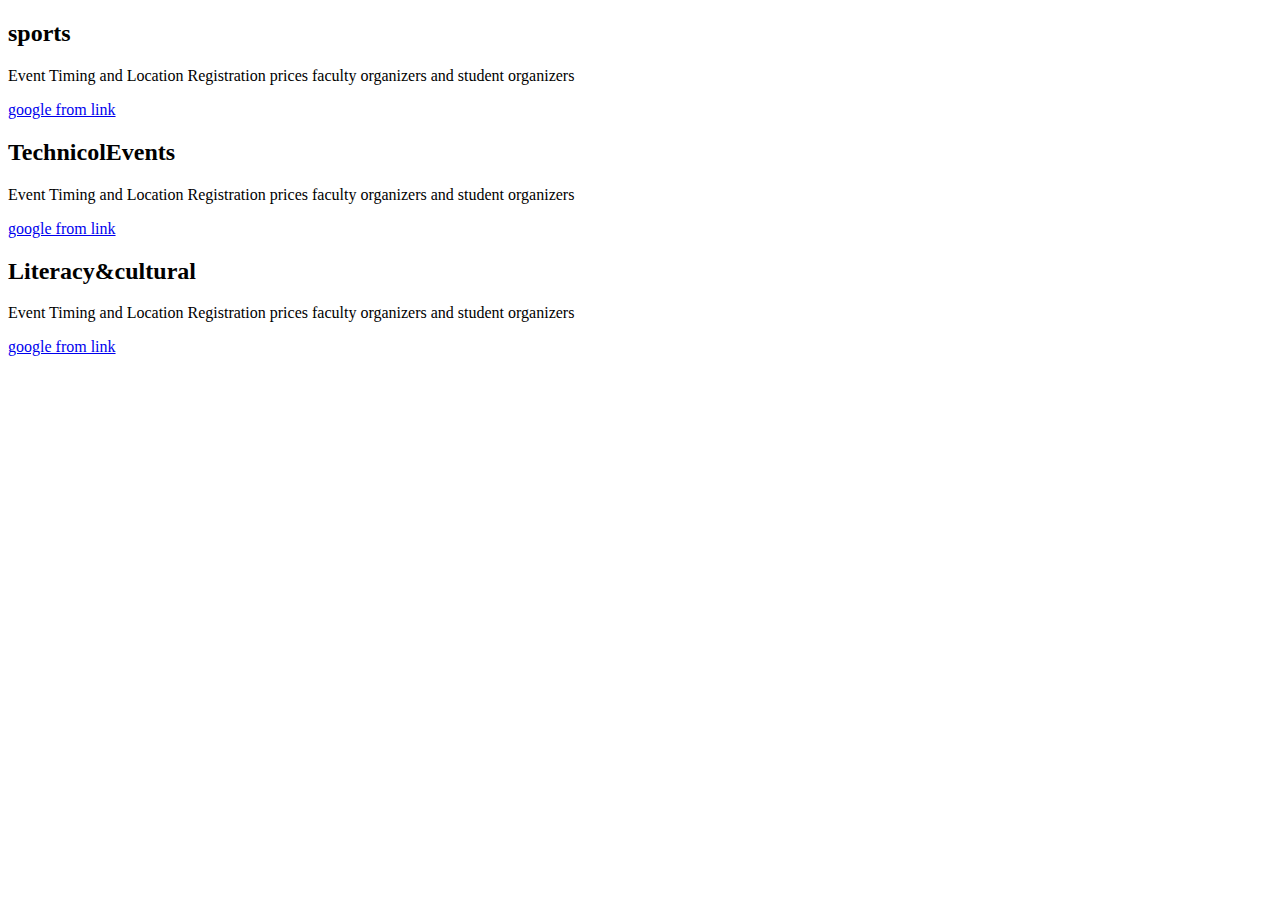
==== index.html @ 1e7adb24 "Add files via upload" ====
<!DOCTYPE html>
<html lang="en">
<head>
    <meta charset="UTF-8">
    <meta name="viewport" content="width=device-width, initial-scale=1.0">
    <title>Document</title>
</head>
<body>
    <div class="container">
        <div class="card">
            <div class="content">
                <h2>sports</h2>
                <p>Event Timing and Location Registration prices faculty organizers and student organizers</p>
                <a href="#">google from link </a>
            </div> 

        </div>
        <div class="card">
            <div class="content">
                <h2>TechnicolEvents</h2>
                <p>Event Timing and Location Registration prices faculty organizers and student organizers</p>
                <a href="#">google from link </a>
            </div> 

        </div>
        <div class="card">
            <div class="content">
                <h2>Literacy&cultural</h2>
                <p>Event Timing and Location Registration prices faculty organizers and student organizers</p>
                <a href="#">google from link </a>
            </div> 

        </div>


    </div>
    
</body>
</html>
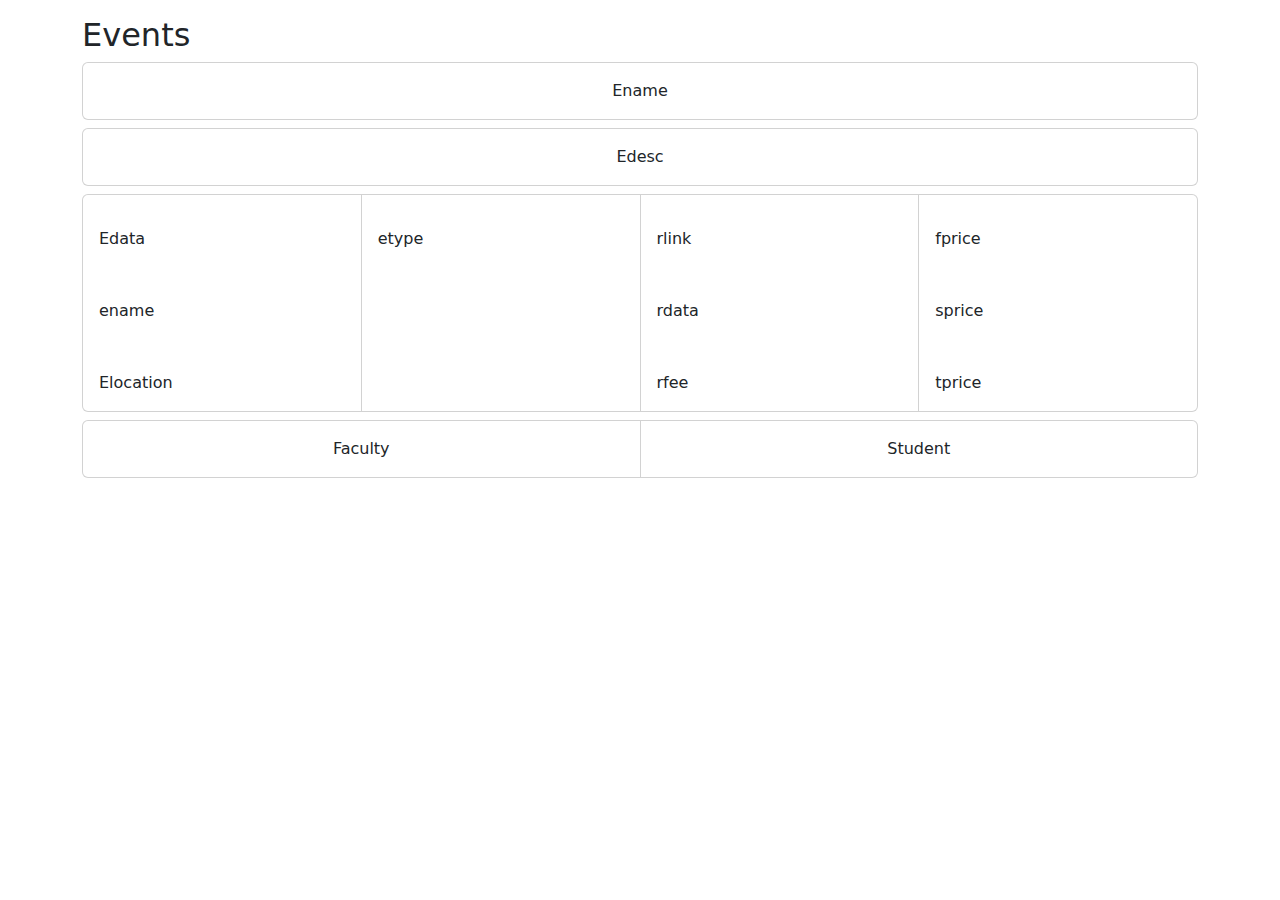
==== commit f4092a36: "Add files via upload" ====
--- a/index.html
+++ b/index.html
@@ -1,39 +1,49 @@
-<!DOCTYPE html>
 <html lang="en">
 <head>
-    <meta charset="UTF-8">
-    <meta name="viewport" content="width=device-width, initial-scale=1.0">
-    <title>Document</title>
+  <meta charset="utf-8">
+  <meta name="viewport" content="width=device-width, initial-scale=1">
+  <link href="https://cdn.jsdelivr.net/npm/bootstrap@5.3.0/dist/css/bootstrap.min.css" rel="stylesheet">
+  <script src="https://cdn.jsdelivr.net/npm/bootstrap@5.3.0/dist/js/bootstrap.bundle.min.js"></script>
 </head>
 <body>
-    <div class="container">
-        <div class="card">
-            <div class="content">
-                <h2>sports</h2>
-                <p>Event Timing and Location Registration prices faculty organizers and student organizers</p>
-                <a href="#">google from link </a>
-            </div> 
 
-        </div>
-        <div class="card">
-            <div class="content">
-                <h2>TechnicolEvents</h2>
-                <p>Event Timing and Location Registration prices faculty organizers and student organizers</p>
-                <a href="#">google from link </a>
-            </div> 
-
-        </div>
-        <div class="card">
-            <div class="content">
-                <h2>Literacy&cultural</h2>
-                <p>Event Timing and Location Registration prices faculty organizers and student organizers</p>
-                <a href="#">google from link </a>
-            </div> 
-
-        </div>
-
+<div class="container mt-3">
+  <h2>Events</h2>
+  <div class="card text-center my-2" >
+    <div class="card-body">Ename</div>
+  </div>
+    <div class="card text-center my-2" >
+    <div class="card-body">Edesc</div>
+  </div>
+  <div class="card-group">
+    <div class="card">
+        <div class="card-body mt-3">Edata</div>
+        <div class="card-body mt-3">ename</div>
+        <div class="card-body mt-3">Elocation</div>
+    </div>
+    <div class="card">
+        <div class="card-body mt-3">etype</div>
+    </div>
+    <div class="card">
+        <div class="card-body mt-3">rlink</div>
+        <div class="card-body mt-3">rdata</div>
+        <div class="card-body mt-3">rfee</div>
+    </div>
+    <div class="card">
+        <div class="card-body mt-3" >fprice</div>
+         <div class="card-body mt-3" >sprice</div>
+          <div class="card-body mt-3" >tprice</div>
 
     </div>
-    
+</div>
+<div class="card-group my-2">
+    <div class="card text-center">
+        <div class="card-body">Faculty</div>
+    </div>
+    <div class="card text-center">
+        <div class="card-body">Student</div>
+    </div>
+</div>
+</div>
 </body>
-</html>+</html>
